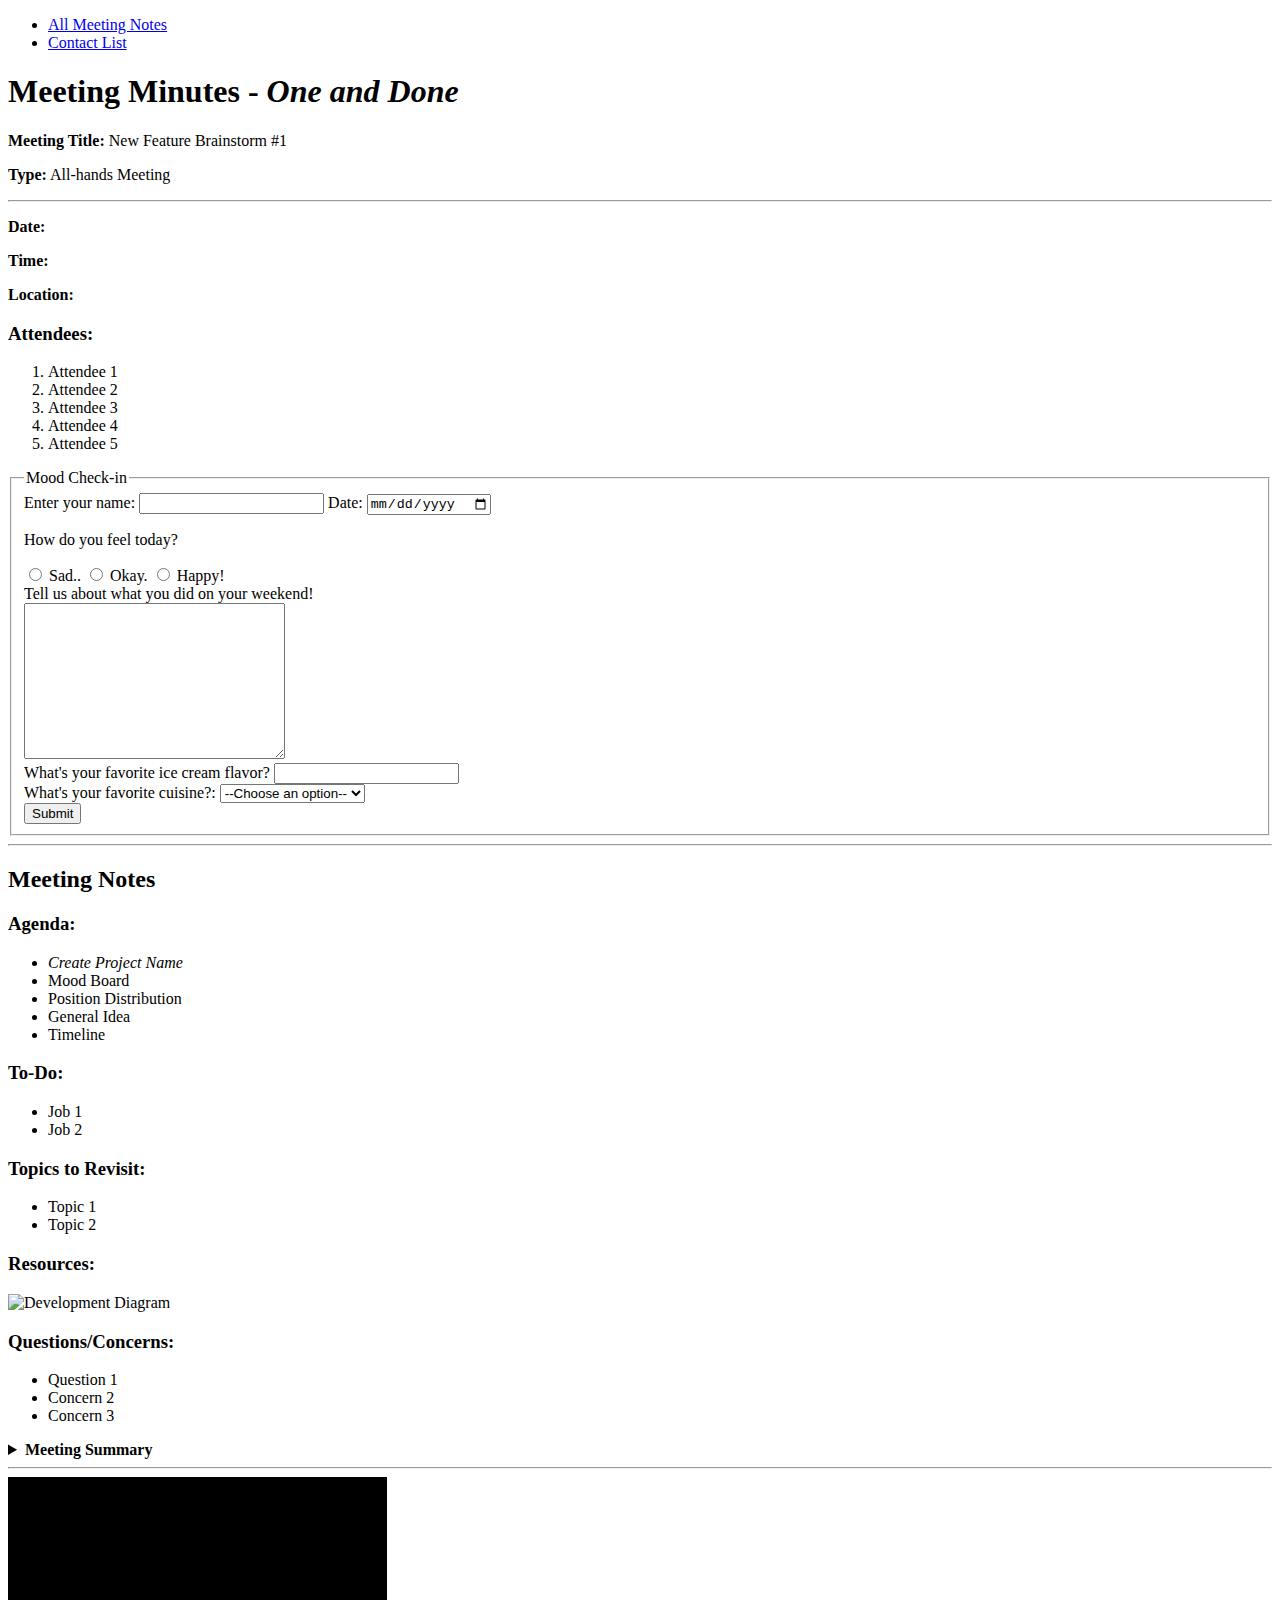
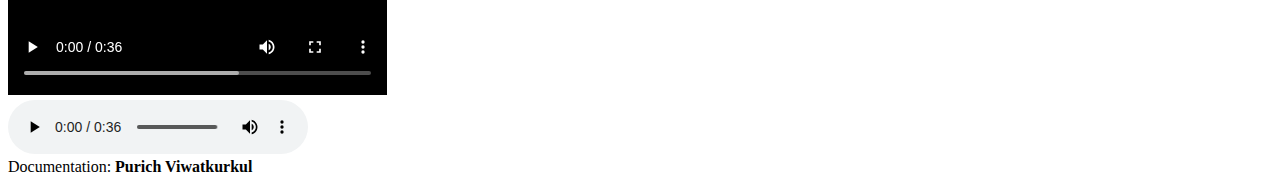
==== index.html @ 3d79289b "updated w3 validation" ====
<!DOCTYPE html>
<html lang="en">
<head>
    <meta charset="UTF-8">
    <meta name="viewport" content="width=device-width, initial-scale=1.0">
    <title>New Feature Brainstorm #1</title>
    <link rel="icon" href="screenshots/image.png" />
</head>

<nav class="crumbs">
    <ul>
        <li class="crumb"><a href="#">All Meeting Notes </a></li>
        <li class="crumb"><a href="#">Contact List </a></li>
    </ul>
</nav>

<header >
    <h1>Meeting Minutes - <span><em>One and Done</em></span> </h1>
    <p> 
        <span> 
            <b>Meeting Title:</b> 
        </span> 
        New Feature Brainstorm #1 </p>
    <p><b>Type:</b> All-hands Meeting</p>
    <hr>

    <p><strong>Date:</strong></p>
    <p><strong>Time:</strong></p>
    <p><strong>Location:</strong></p>
</header>


<div class = "sub-section">
    <h3>Attendees:</h3>
    <ol>
        <li> Attendee 1 </li>
        <li> Attendee 2 </li>
        <li> Attendee 3 </li>
        <li> Attendee 4 </li>
        <li> Attendee 5 </li>
    </ol>
</div>

    <form class = "form">
        <fieldset>  
            <legend>Mood Check-in</legend>

            <label for = "name">Enter your name:</label>
            <input type = "text" id="name" />

            <label for = "date">Date:</label>
            <input type = "date" id="date" />

            <p>How do you feel today?</p>
            <input type ="radio" id="button1" value= "1"/>
            <label for="button1">Sad..</label>
            
            <input type ="radio" id="button2" value= "2"/>
            <label for= "button2">Okay.</label>

            <input type ="radio" id="button3" value= "3"/>
            <label for="button3">Happy!</label>

            <br>
            <label for = "textbox">Tell us about what you did on your weekend!</label><br>
            <textarea id="textbox" rows="10" cols="30"></textarea><br>

            <label for="ice-cream-choice">What's your favorite ice cream flavor?</label>
            <input list="ice-cream-flavors" id="ice-cream-choice" name="ice-cream-choice" />
            <datalist id="ice-cream-flavors">
                <option value="Chocolate"></option>
                <option value="Coconut"></option>
                <option value="Mint"></option>
                <option value="Strawberry"></option>
                <option value="Vanilla"></option>
            </datalist>

            <br>

            <label for="fav-food">What's your favorite cuisine?:</label>
            <select name="food" id="fav-food">
                <option value="">--Choose an option--</option>
                <option value="Italian">Italian</option>
                <option value="American">American</option>
                <option value="Meixcan">Mexican</option>
                <option value="Mediterranean">Mediterranean</option>
            </select>

            <br>

            <button type = "submit">Submit</button>
        </fieldset>
    </form>
<hr>

<body>
    <div class = "body"></div>
    <section>
        <h2>Meeting Notes</h2>
    </section>
    <h3>Agenda:</h3>
    <ul>
        <li> <i>Create Project Name </i></li>
        <li> Mood Board </li>
        <li> Position Distribution </li>
        <li> General Idea</li>
        <li> Timeline </li>
    </ul>
    
    <main>
        <h3>To-Do:</h3>
        <ul>
            <li> Job 1  </li>
            <li> Job 2 </li>
        </ul>

        <h3>Topics to Revisit:</h3>
        <ul>
            <li> Topic 1  </li>
            <li> Topic 2 </li>
        </ul>

        <h3> Resources:</h3>
        <img src="https://www.slideteam.net/media/catalog/product/cache/1280x720/o/u/our_timeline_for_web_development_projects_slide01.jpg"
            alt = "Development Diagram" width = 30% height = 30%>
    </main>

    <h3>Questions/Concerns:</h3>
    <ul>
        <li> Question 1 </li>
        <li> Concern 2  </li>
        <li> Concern 3  </li>
    </ul>

    <details>
        <summary><strong>Meeting Summary</strong></summary>
        Accomplished all activities on the agenda. Assigned Job 1 and Job 2 to Attendee 1 and Attendee 4 while all 
        other attendees work on research and analysis of current trends. Question 1 will be added to <b> Topics to Revisit </b> 
        and Concern 2 and Concern 3 will be addressed after meeting is finished.

      </details>
      
</body>

<hr>

<footer>
    <video src="assets/video2611327392.mp4" controls width="30%"
    height="30%">
        <p>
          <a href="assets/video2611327392.mp4">Video Recording</a>
        </p>
    </video>
    <br>
    <audio controls>
        <source src="assets/audio.mp3" />
        <p>
          Your browser doesn't support this audio file. Here is a
          <a href="assets/audio.mp3">link to the audio</a> instead.
        </p>
      </audio>
    <br>
    Documentation: <span> <b>Purich Viwatkurkul </b> </span>
</footer>
</html>
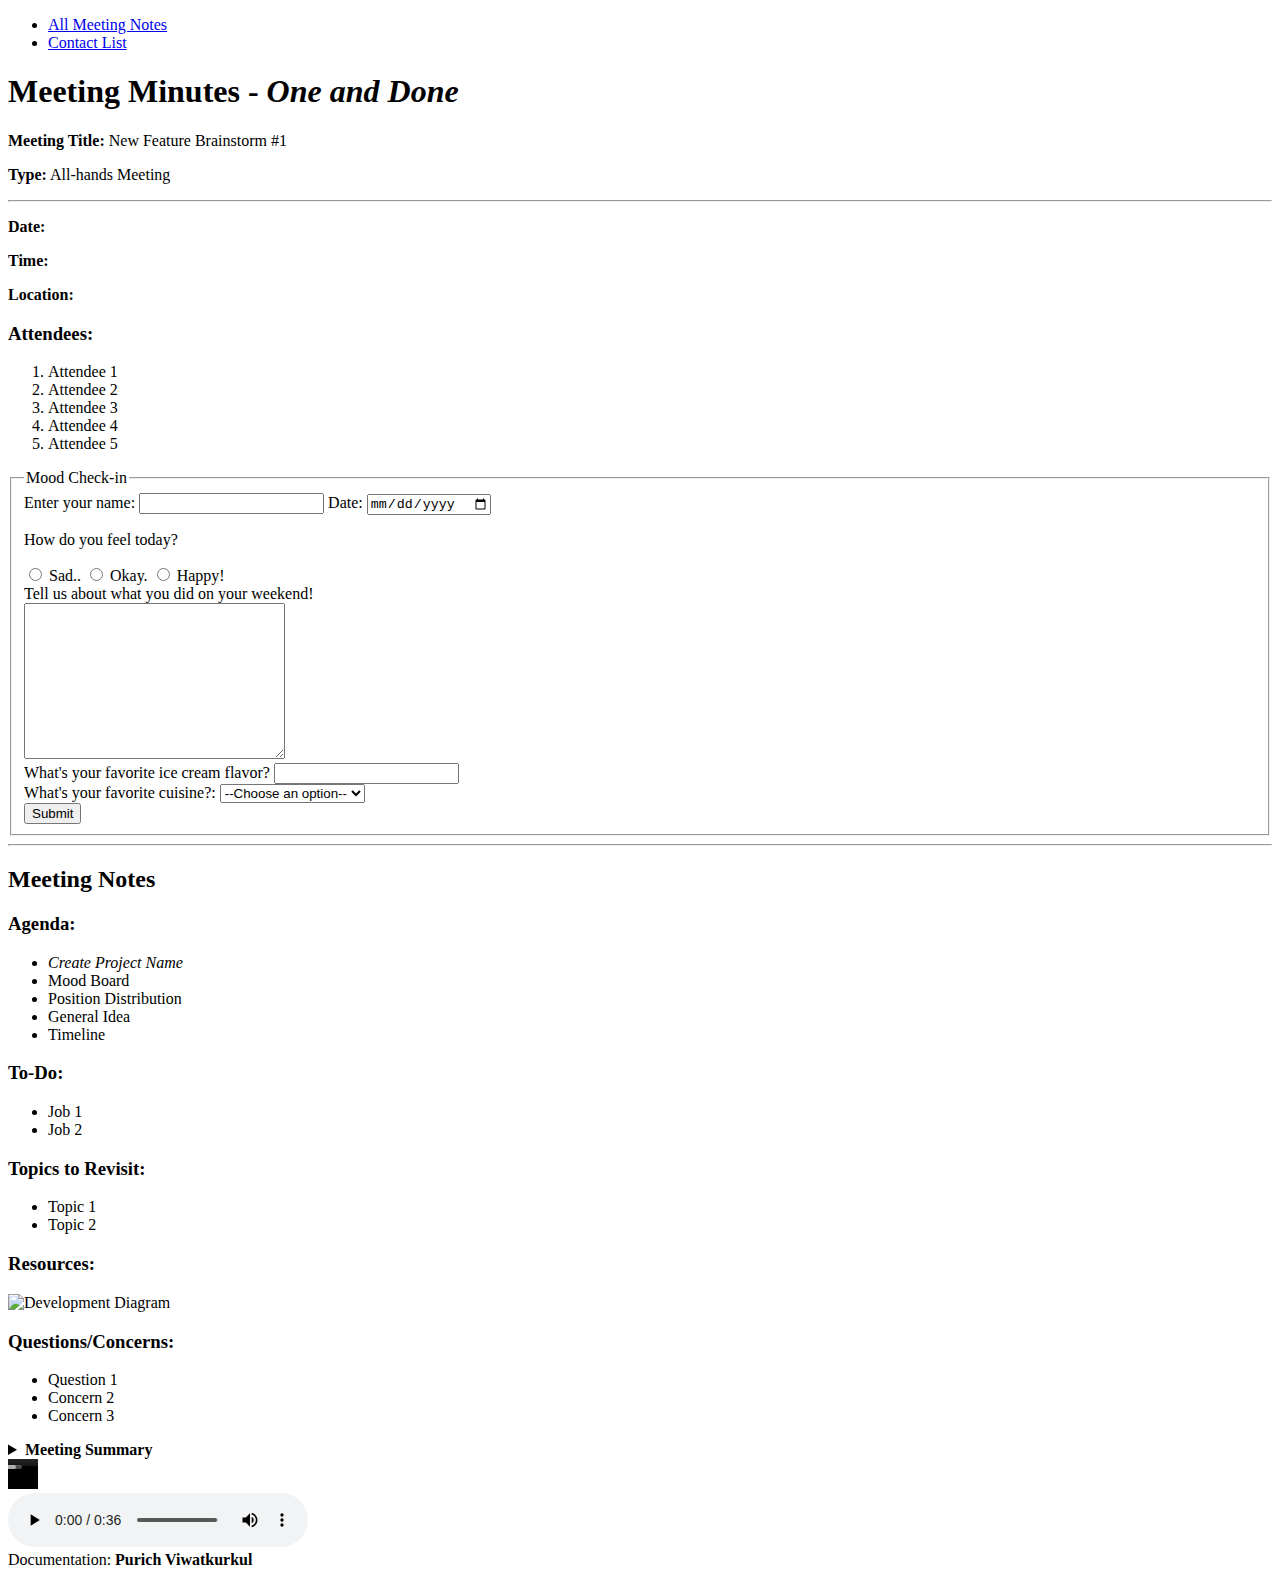
==== commit 7b29221f: "update #2" ====
--- a/index.html
+++ b/index.html
@@ -13,6 +13,7 @@
         <li class="crumb"><a href="#">Contact List </a></li>
     </ul>
 </nav>
+<div class = "body"></div>
 
 <header >
     <h1>Meeting Minutes - <span><em>One and Done</em></span> </h1>
@@ -94,7 +95,6 @@
 <hr>
 
 <body>
-    <div class = "body"></div>
     <section>
         <h2>Meeting Notes</h2>
     </section>
@@ -122,7 +122,7 @@
 
         <h3> Resources:</h3>
         <img src="https://www.slideteam.net/media/catalog/product/cache/1280x720/o/u/our_timeline_for_web_development_projects_slide01.jpg"
-            alt = "Development Diagram" width = 30% height = 30%>
+            alt = "Development Diagram" width = 30rem height = 30rem>
     </main>
 
     <h3>Questions/Concerns:</h3>
@@ -142,11 +142,10 @@
       
 </body>
 
-<hr>
 
 <footer>
-    <video src="assets/video2611327392.mp4" controls width="30%"
-    height="30%">
+    <video src="assets/video2611327392.mp4" controls width="30rem"
+    height="30rem">
         <p>
           <a href="assets/video2611327392.mp4">Video Recording</a>
         </p>
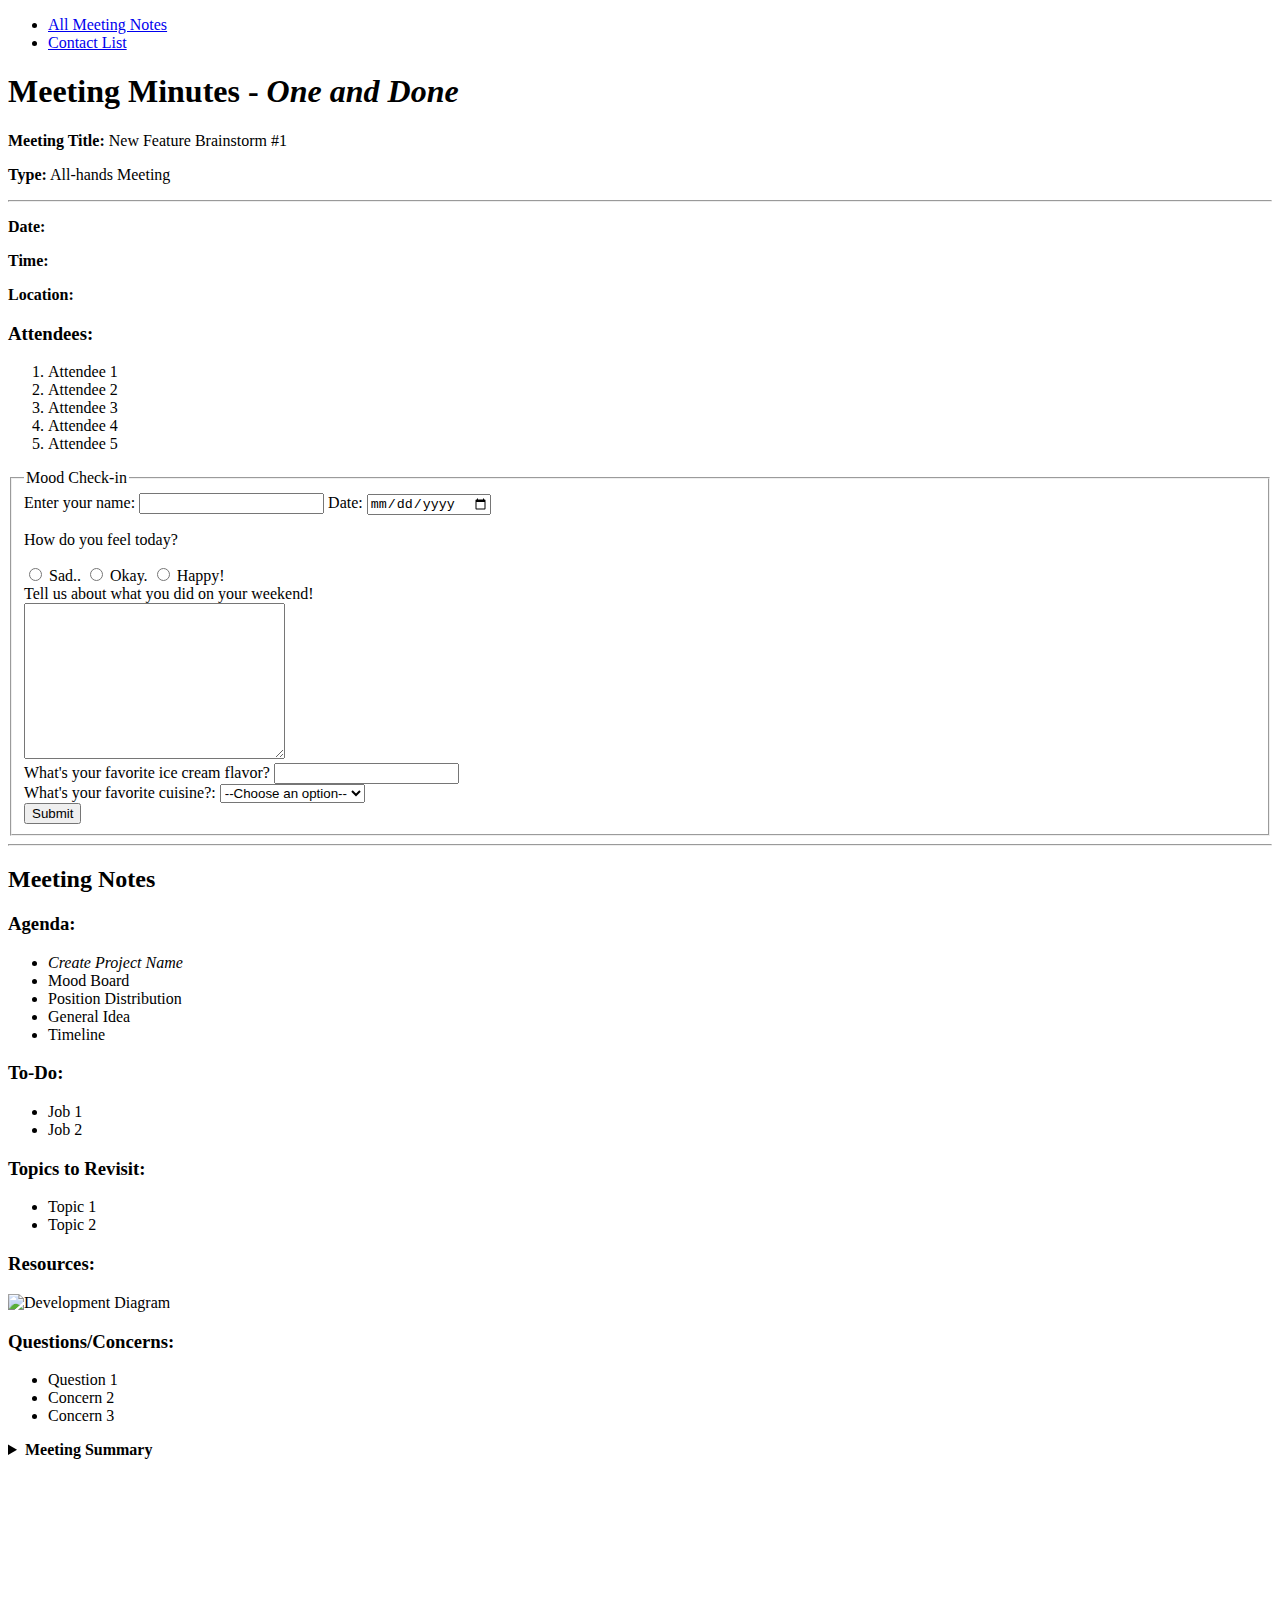
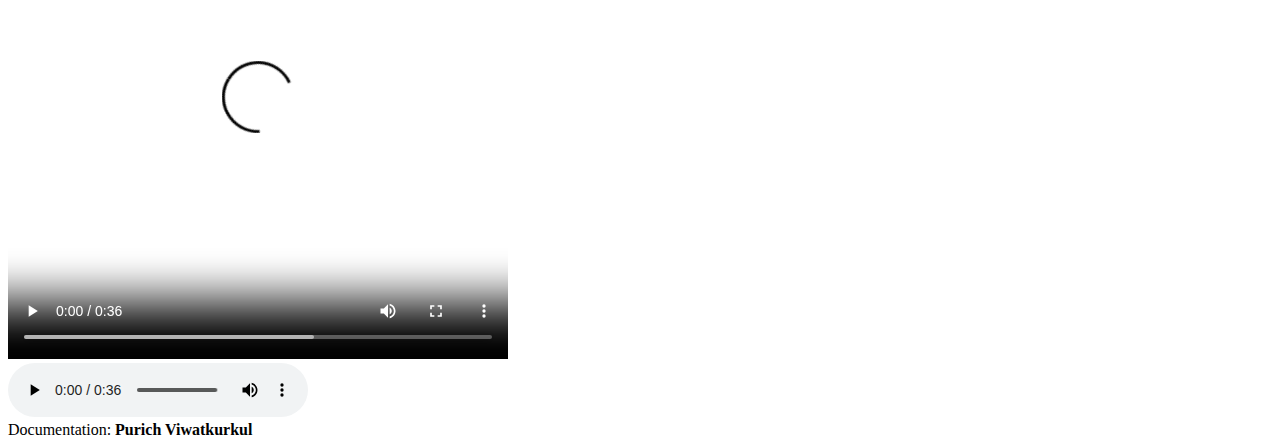
==== commit 2757ede2: "Update index.html" ====
--- a/index.html
+++ b/index.html
@@ -122,7 +122,7 @@
 
         <h3> Resources:</h3>
         <img src="https://www.slideteam.net/media/catalog/product/cache/1280x720/o/u/our_timeline_for_web_development_projects_slide01.jpg"
-            alt = "Development Diagram" width = 30rem height = 30rem>
+            alt = "Development Diagram" width = "500" height = "500">
     </main>
 
     <h3>Questions/Concerns:</h3>
@@ -140,12 +140,11 @@
 
       </details>
       
-</body>
 
 
 <footer>
-    <video src="assets/video2611327392.mp4" controls width="30rem"
-    height="30rem">
+    <video src="assets/video2611327392.mp4" controls width="500"
+    height="500">
         <p>
           <a href="assets/video2611327392.mp4">Video Recording</a>
         </p>
@@ -161,4 +160,6 @@
     <br>
     Documentation: <span> <b>Purich Viwatkurkul </b> </span>
 </footer>
+</body>
+
 </html>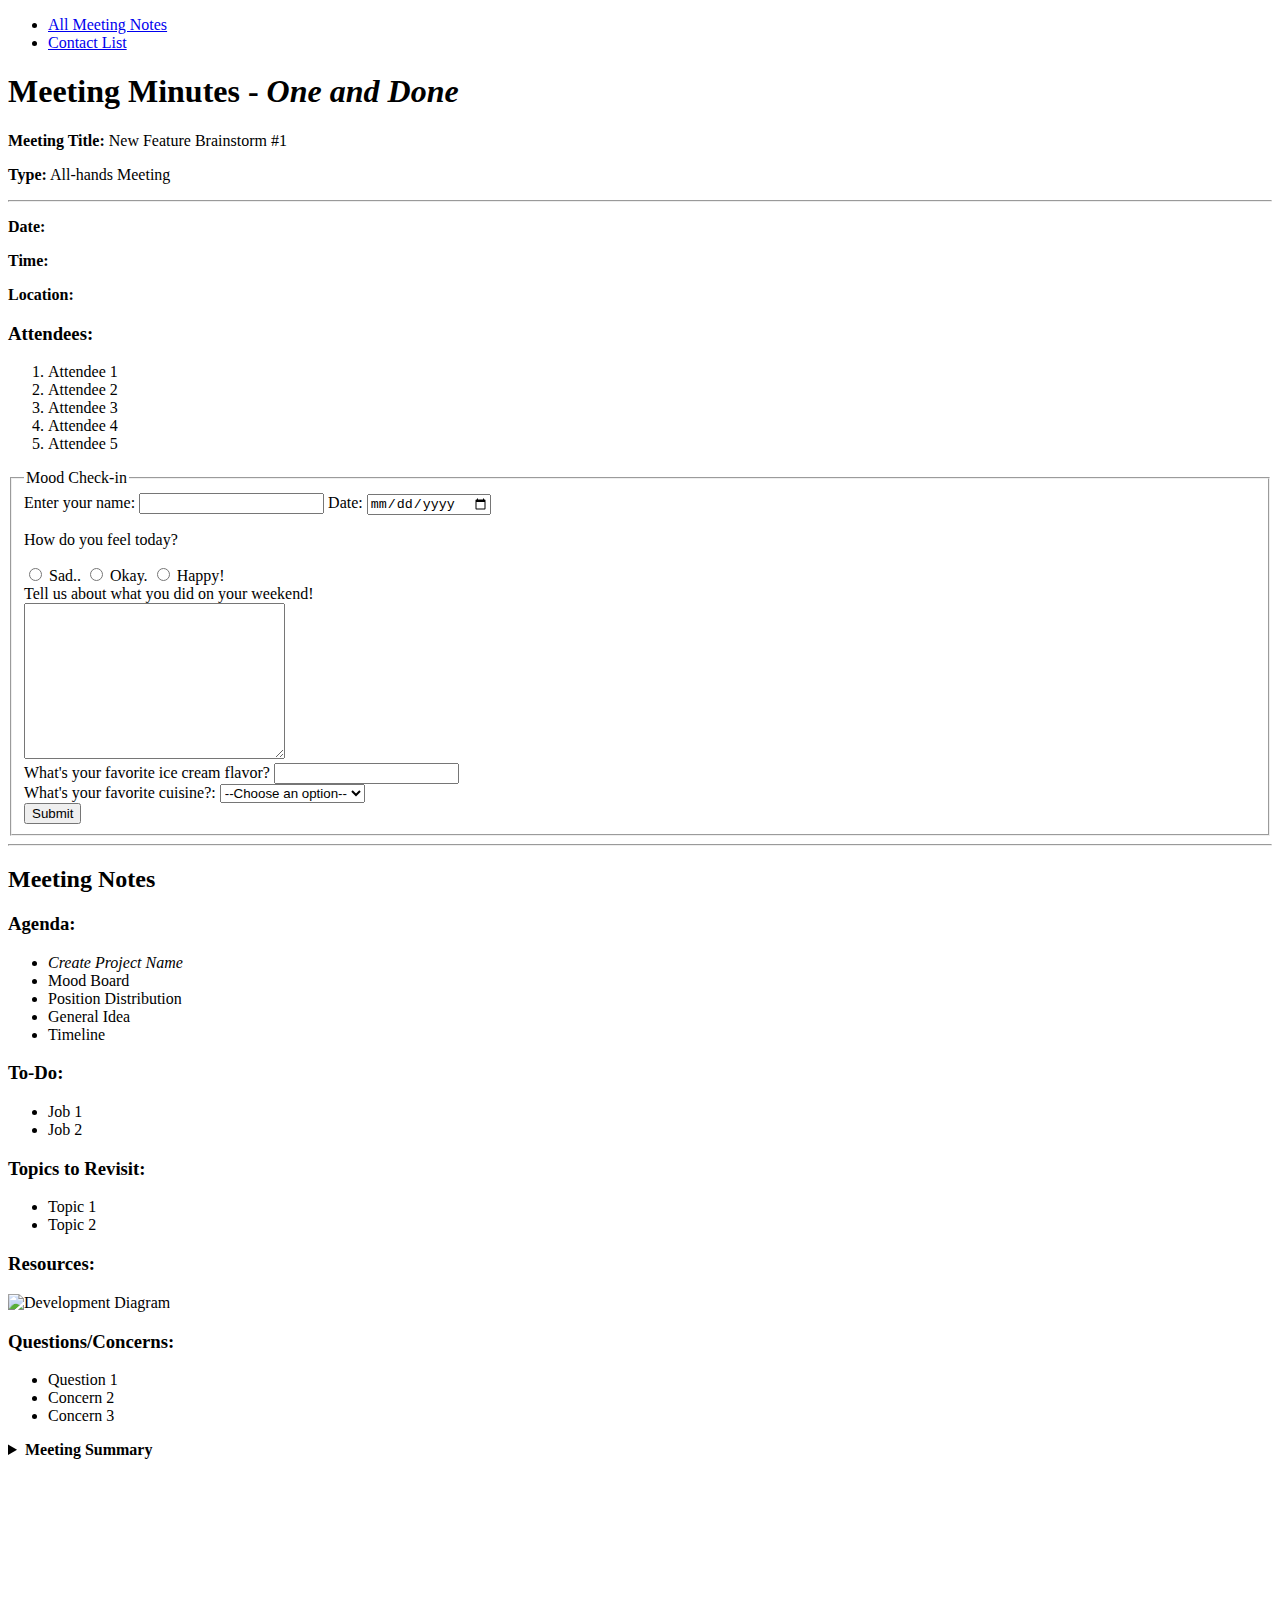
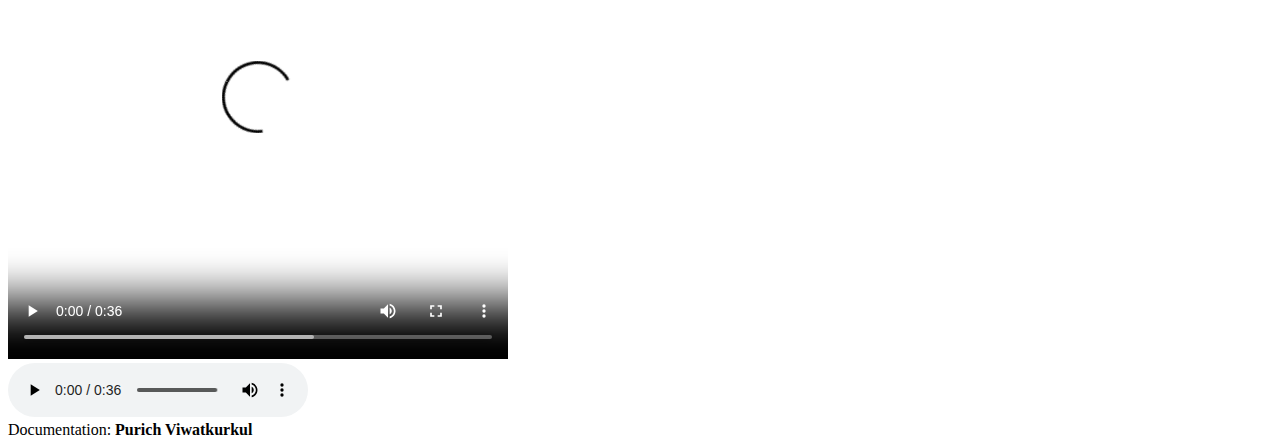
==== commit fc616734: "Update index.html" ====
--- a/index.html
+++ b/index.html
@@ -6,14 +6,13 @@
     <title>New Feature Brainstorm #1</title>
     <link rel="icon" href="screenshots/image.png" />
 </head>
-
+<body>
 <nav class="crumbs">
     <ul>
         <li class="crumb"><a href="#">All Meeting Notes </a></li>
         <li class="crumb"><a href="#">Contact List </a></li>
     </ul>
 </nav>
-<div class = "body"></div>
 
 <header >
     <h1>Meeting Minutes - <span><em>One and Done</em></span> </h1>
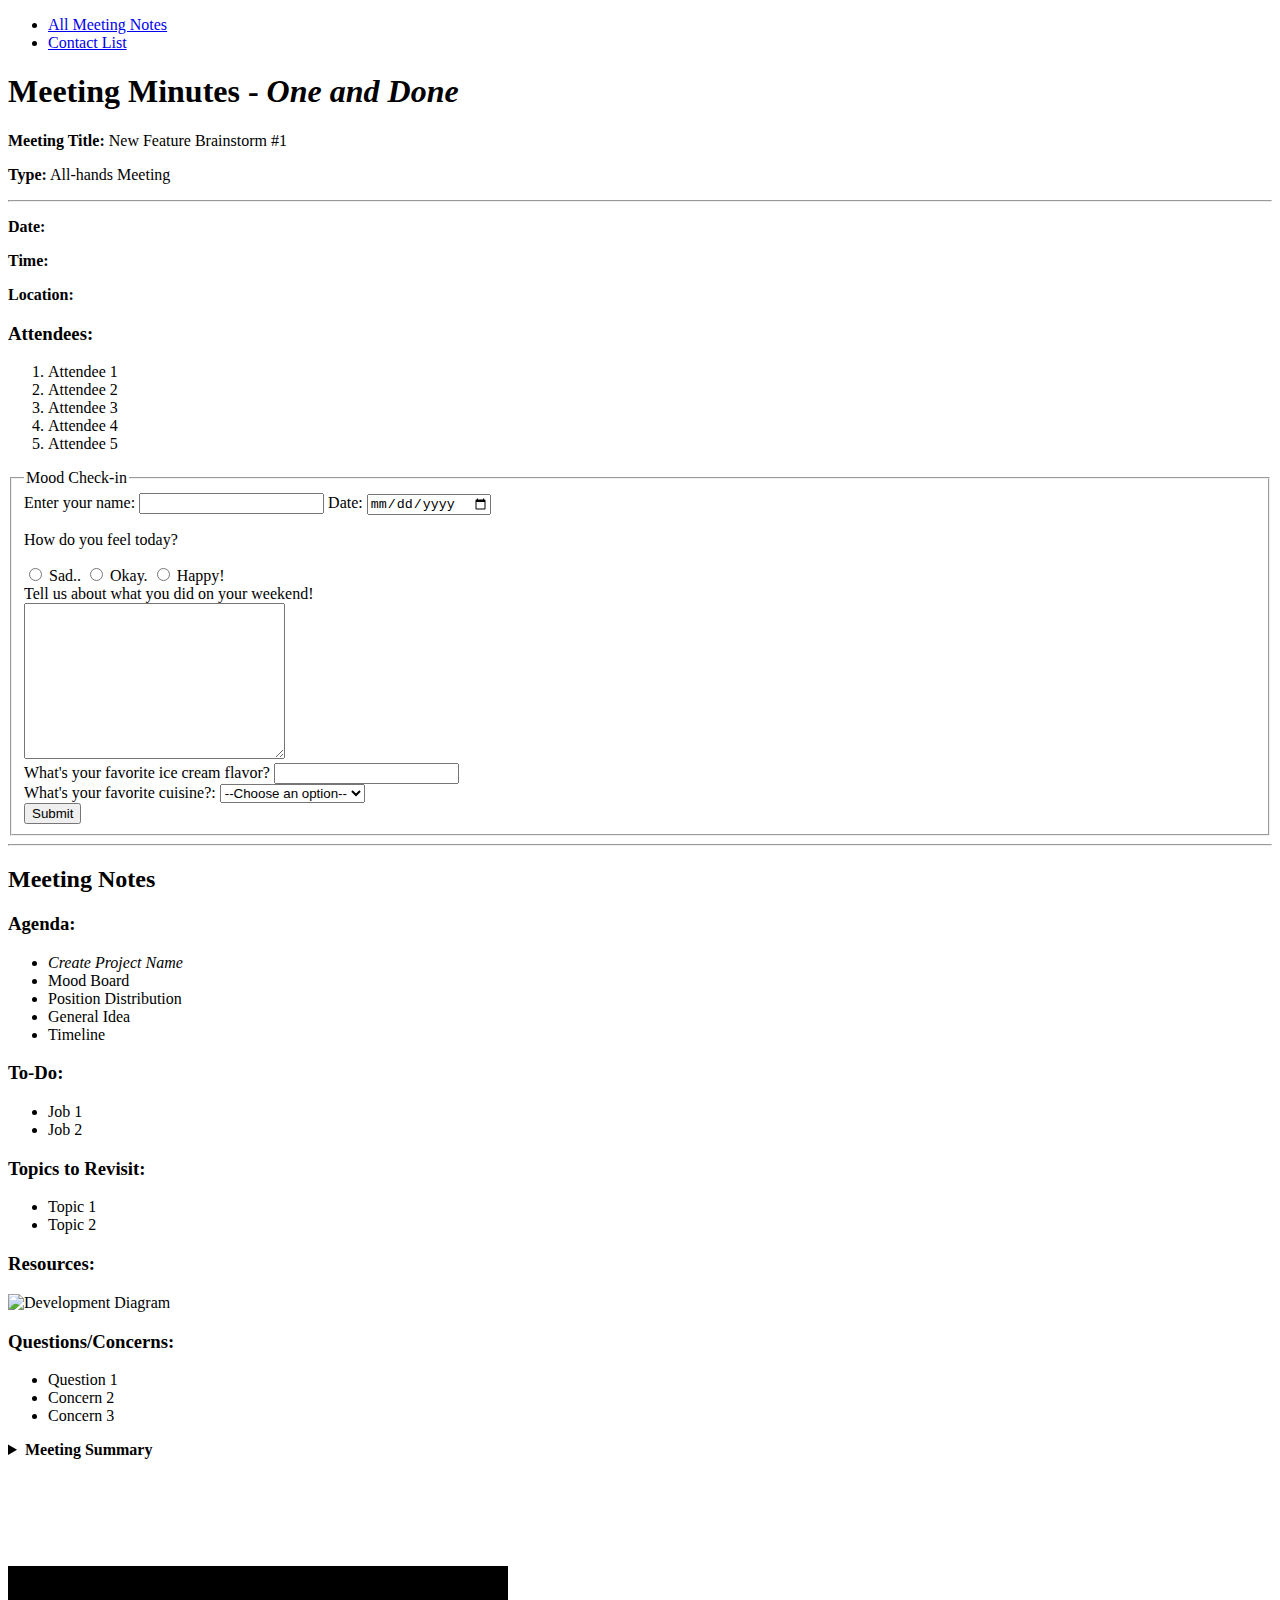
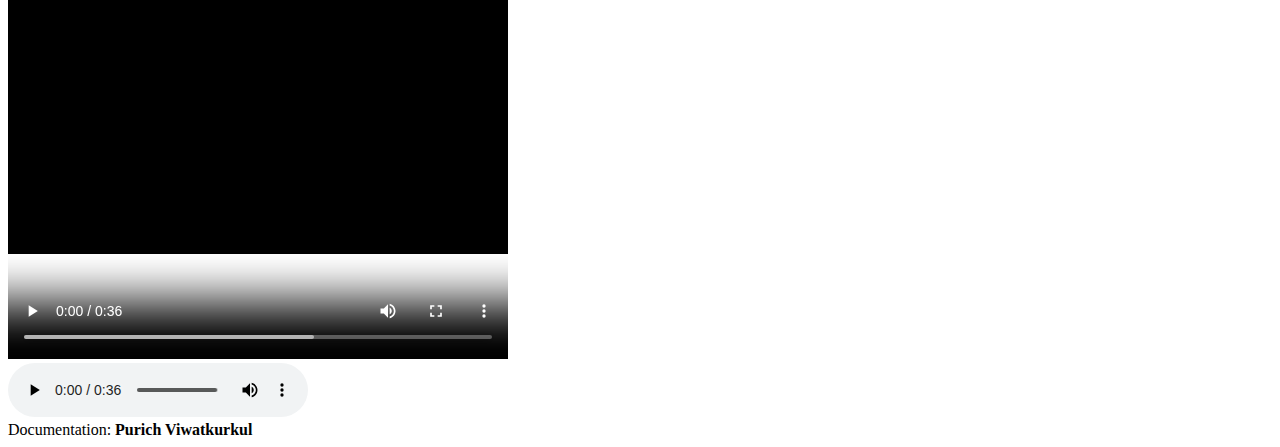
==== commit dc97d484: "Update index.html" ====
--- a/index.html
+++ b/index.html
@@ -93,52 +93,51 @@
     </form>
 <hr>
 
-<body>
-    <section>
-        <h2>Meeting Notes</h2>
-    </section>
-    <h3>Agenda:</h3>
+<section>
+    <h2>Meeting Notes</h2>
+</section>
+<h3>Agenda:</h3>
+<ul>
+    <li> <i>Create Project Name </i></li>
+    <li> Mood Board </li>
+    <li> Position Distribution </li>
+    <li> General Idea</li>
+    <li> Timeline </li>
+</ul>
+
+<main>
+    <h3>To-Do:</h3>
     <ul>
-        <li> <i>Create Project Name </i></li>
-        <li> Mood Board </li>
-        <li> Position Distribution </li>
-        <li> General Idea</li>
-        <li> Timeline </li>
-    </ul>
-    
-    <main>
-        <h3>To-Do:</h3>
-        <ul>
-            <li> Job 1  </li>
-            <li> Job 2 </li>
-        </ul>
-
-        <h3>Topics to Revisit:</h3>
-        <ul>
-            <li> Topic 1  </li>
-            <li> Topic 2 </li>
-        </ul>
-
-        <h3> Resources:</h3>
-        <img src="https://www.slideteam.net/media/catalog/product/cache/1280x720/o/u/our_timeline_for_web_development_projects_slide01.jpg"
-            alt = "Development Diagram" width = "500" height = "500">
-    </main>
-
-    <h3>Questions/Concerns:</h3>
-    <ul>
-        <li> Question 1 </li>
-        <li> Concern 2  </li>
-        <li> Concern 3  </li>
+        <li> Job 1  </li>
+        <li> Job 2 </li>
     </ul>
 
-    <details>
-        <summary><strong>Meeting Summary</strong></summary>
-        Accomplished all activities on the agenda. Assigned Job 1 and Job 2 to Attendee 1 and Attendee 4 while all 
-        other attendees work on research and analysis of current trends. Question 1 will be added to <b> Topics to Revisit </b> 
-        and Concern 2 and Concern 3 will be addressed after meeting is finished.
+    <h3>Topics to Revisit:</h3>
+    <ul>
+        <li> Topic 1  </li>
+        <li> Topic 2 </li>
+    </ul>
 
-      </details>
-      
+    <h3> Resources:</h3>
+    <img src="https://www.slideteam.net/media/catalog/product/cache/1280x720/o/u/our_timeline_for_web_development_projects_slide01.jpg"
+        alt = "Development Diagram" width = "500" height = "500">
+</main>
+
+<h3>Questions/Concerns:</h3>
+<ul>
+    <li> Question 1 </li>
+    <li> Concern 2  </li>
+    <li> Concern 3  </li>
+</ul>
+
+<details>
+    <summary><strong>Meeting Summary</strong></summary>
+    Accomplished all activities on the agenda. Assigned Job 1 and Job 2 to Attendee 1 and Attendee 4 while all 
+    other attendees work on research and analysis of current trends. Question 1 will be added to <b> Topics to Revisit </b> 
+    and Concern 2 and Concern 3 will be addressed after meeting is finished.
+
+    </details>
+    
 
 
 <footer>
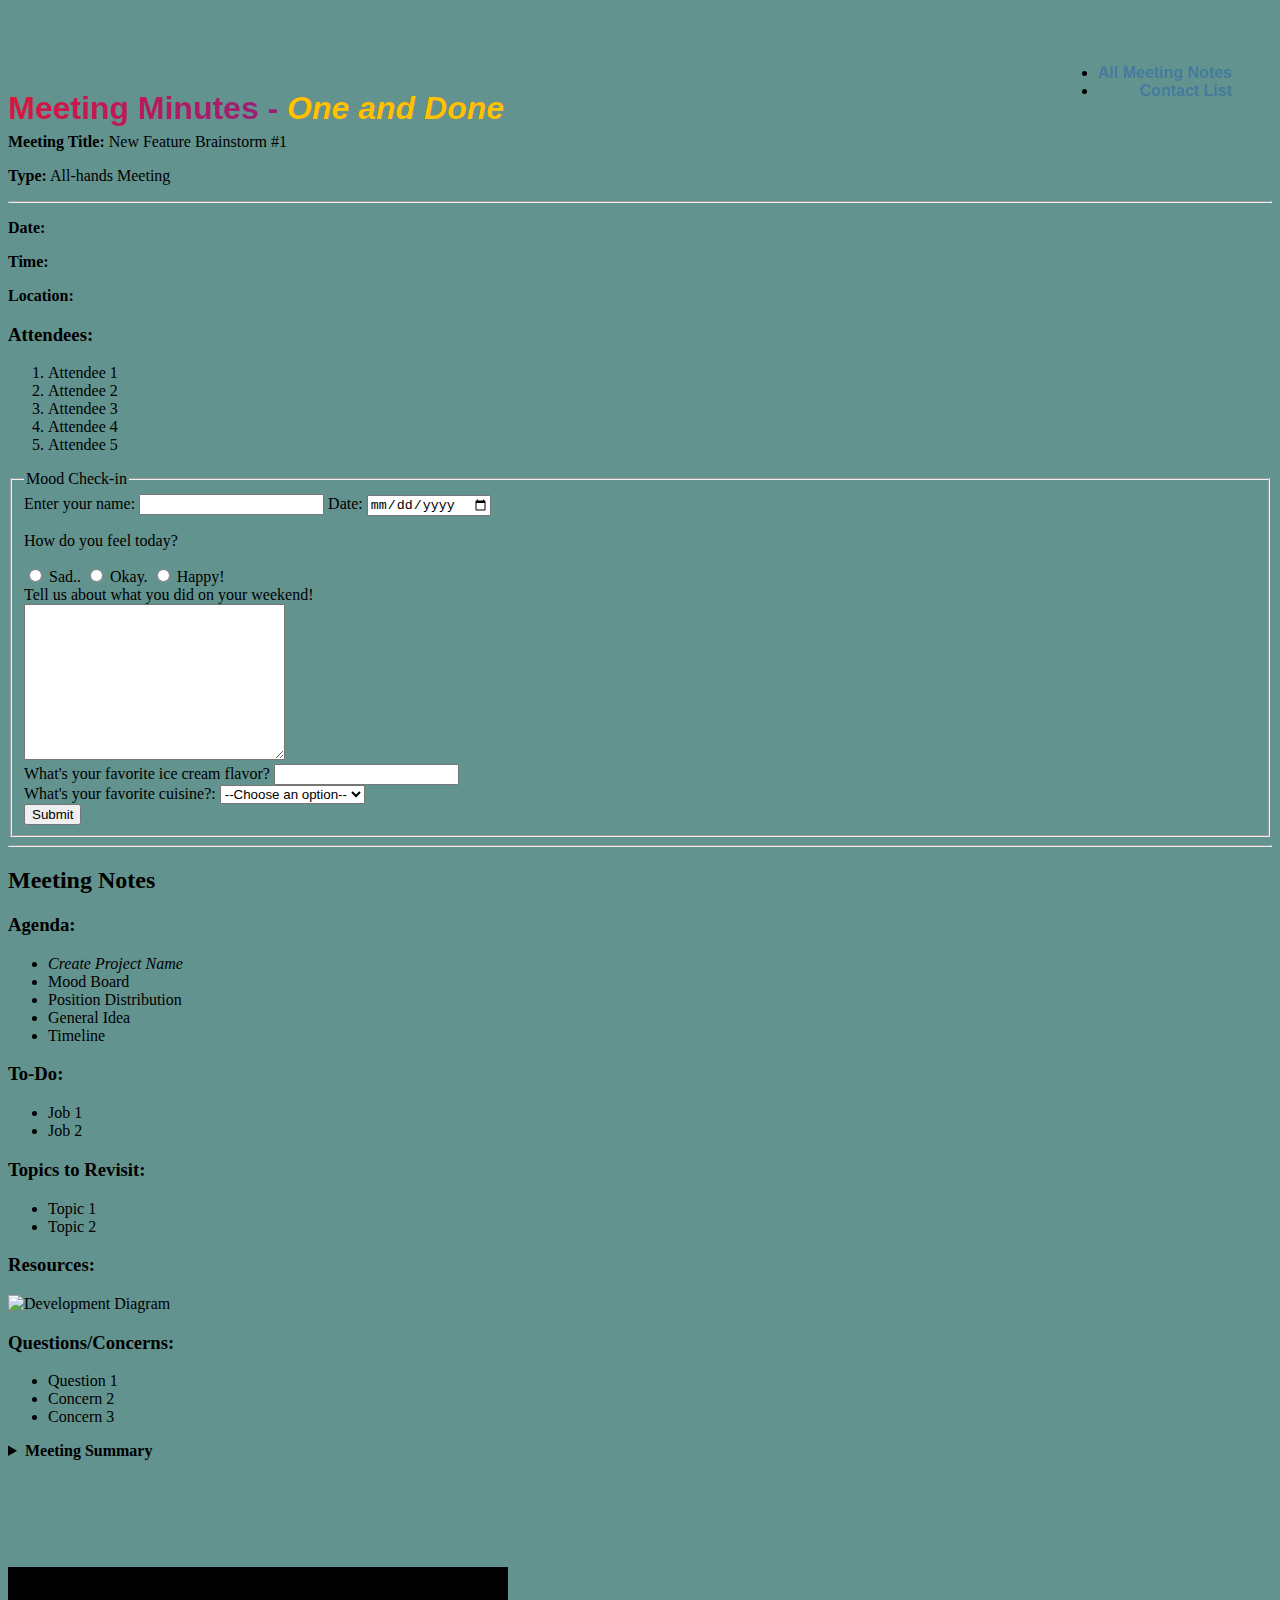
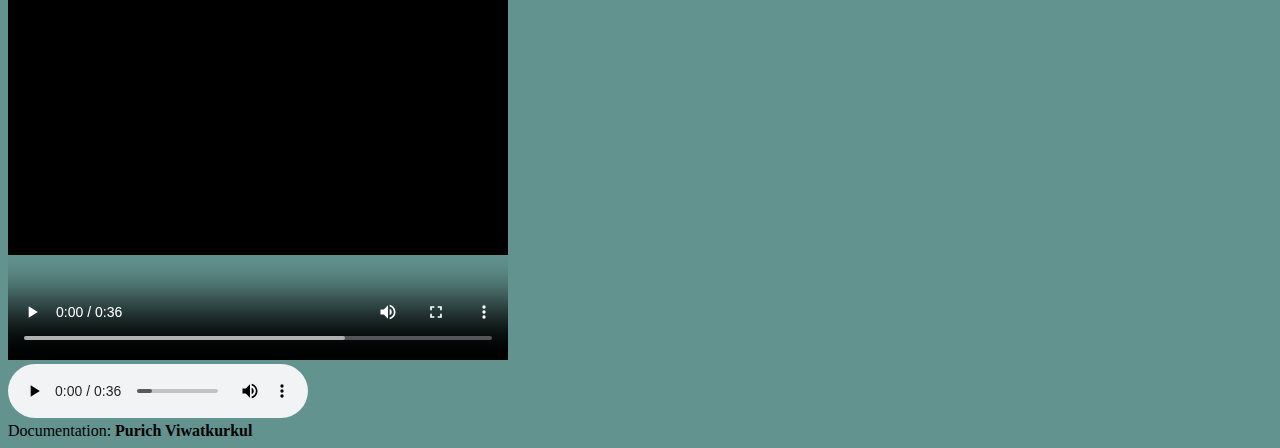
==== commit e79f6c2d: "css additions" ====
--- a/index.html
+++ b/index.html
@@ -5,17 +5,22 @@
     <meta name="viewport" content="width=device-width, initial-scale=1.0">
     <title>New Feature Brainstorm #1</title>
     <link rel="icon" href="screenshots/image.png" />
+    <link rel = "stylesheet" href = "styling.css">
 </head>
 <body>
-<nav class="crumbs">
-    <ul>
-        <li class="crumb"><a href="#">All Meeting Notes </a></li>
-        <li class="crumb"><a href="#">Contact List </a></li>
-    </ul>
+<nav class="navbar">
+    <div class = "nav-text">
+        <ul class = unord_list1>
+            <li id="1"><a href="#">All Meeting Notes </a></li>
+            <li id="2"><a href="#">Contact List </a></li>
+        </ul>
+    </div>
 </nav>
 
 <header >
-    <h1>Meeting Minutes - <span><em>One and Done</em></span> </h1>
+    <div class = "header">
+            <h1 class = "rainbow">Meeting Minutes - <em>One and Done </em></h1>
+        </div>
     <p> 
         <span> 
             <b>Meeting Title:</b> 
@@ -27,6 +32,7 @@
     <p><strong>Date:</strong></p>
     <p><strong>Time:</strong></p>
     <p><strong>Location:</strong></p>
+    </div>
 </header>
 
 
--- a/styling.css
+++ b/styling.css
@@ -0,0 +1,81 @@
+@media screen and (min-width : 500px) {
+    /* @font-face {
+        font-family: Oswald;
+        src: url(https://fonts.gstatic.com/s/oswald/v53/TK3_WkUHHAIjg75cFRf3bXL8LICs18NvsUJiZTaR.woff2);
+    } */
+    body{
+        background-color: rgba(28, 97, 92, 0.688);
+
+    }
+    .navbar{
+        width: 100%;
+        height: 5vh;
+        padding: 0;
+        margin:0;
+        display:inline-block
+    }
+    .nav-text{
+        font-family: "Oswald", sans-serif;
+        font-optical-sizing: auto;
+        font-weight: 700;
+        font-style: normal;
+        text-align:right;
+        padding:40px;
+    }
+    #1{
+        color-ad
+    }
+    .nav-text > ul{
+        display:inline-block;
+    }
+    .nav-text a{
+        text-decoration: none;
+        color: rgba(69, 123, 157);
+        text-align:left;
+        
+    }
+
+    .nav-text a:hover{
+        text-decoration: none;
+        color: white;
+        font-size: 20px;
+        text-align:left;
+        
+    }
+    .rainbow {
+        margin-top: -10px;
+        margin-bottom: -10px;
+        font-family: "Oswald", sans-serif;
+        background: linear-gradient(to right, crimson, rgb(0, 57, 245), rgb(13, 255, 0), rgb(128, 0, 255));
+        background-size: 200% 200%;
+        animation: rainbow 2s ease-in-out infinite;
+        background-clip: text;
+        -webkit-background-clip: text;
+        color: transparent; 
+        display: block;
+        transition: color 0.2s ease-in-out;
+        font-weight: 800;
+    }
+
+    /* Italics text */
+    .rainbow em {
+        animation: rainbow 2s ease-in-out infinite;
+        color: #ffc300; /* Set color of italicized text */
+    }
+   
+
+
+    @keyframes rainbow {
+        0% {
+            background-position: left;
+        }
+        50% {
+            background-position: right;
+        }
+        100% {
+            background-position: left;
+        }
+    }
+
+}
+
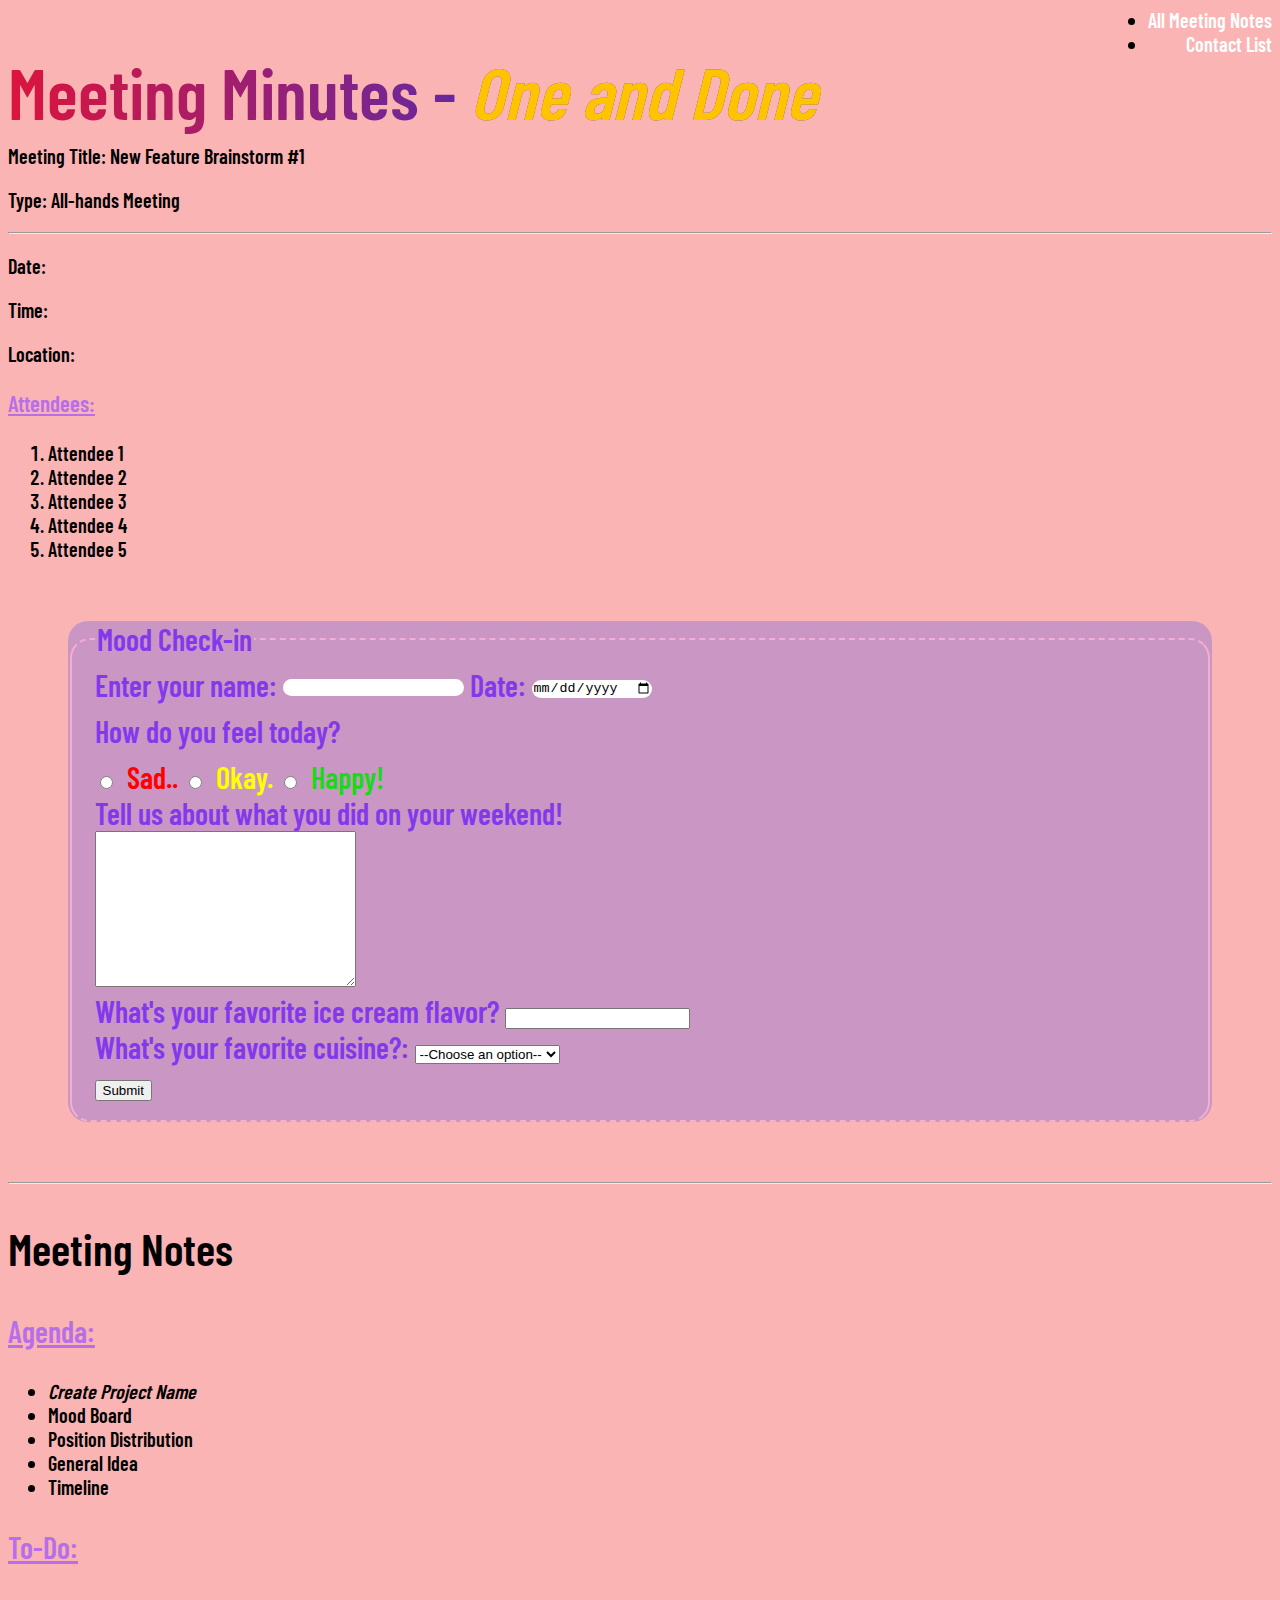
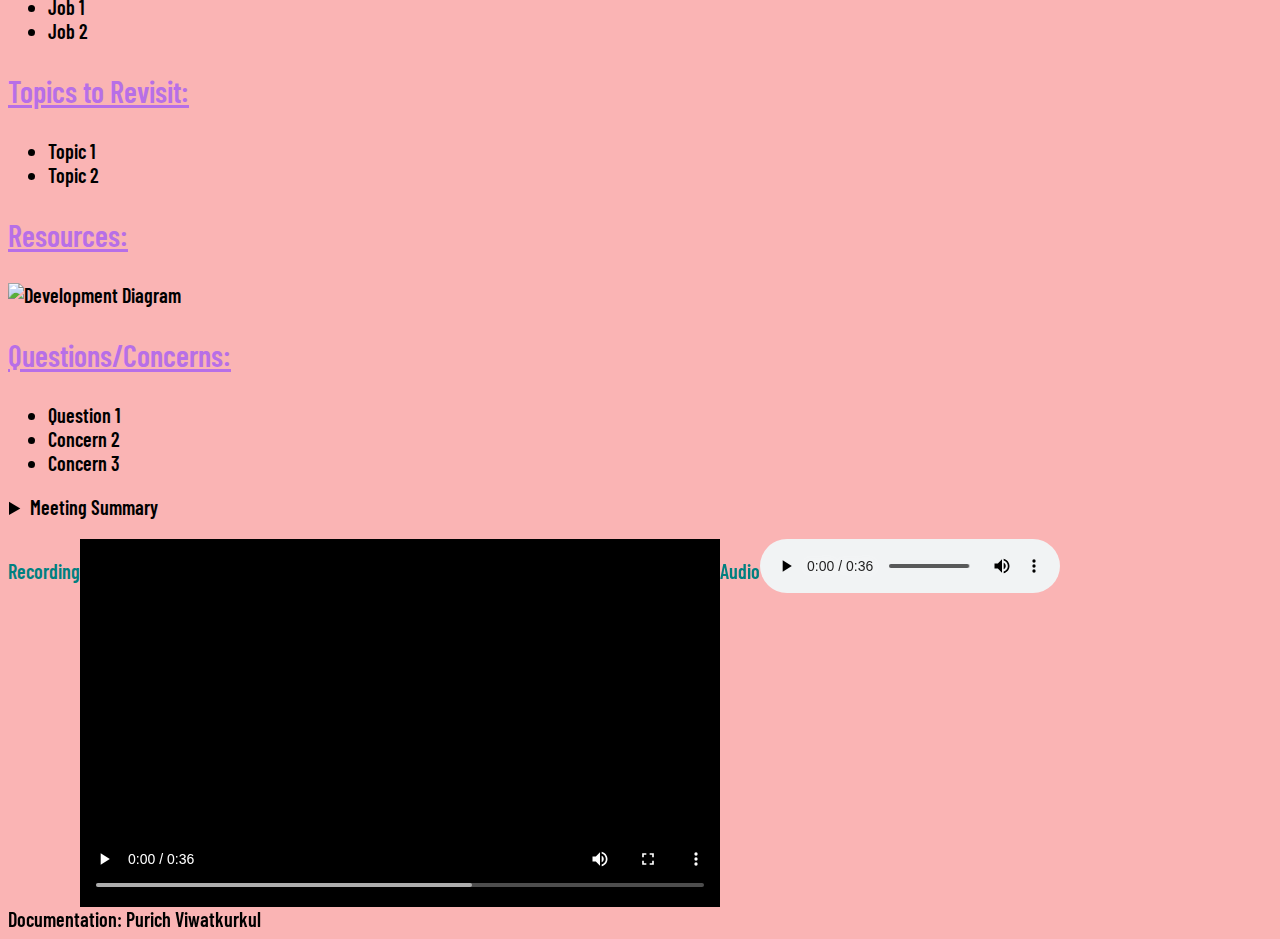
==== commit 759a8c39: "edited html and css for complete styling" ====
--- a/index.html
+++ b/index.html
@@ -19,19 +19,18 @@
 
 <header >
     <div class = "header">
-            <h1 class = "rainbow">Meeting Minutes - <em>One and Done </em></h1>
-        </div>
-    <p> 
-        <span> 
-            <b>Meeting Title:</b> 
-        </span> 
-        New Feature Brainstorm #1 </p>
-    <p><b>Type:</b> All-hands Meeting</p>
-    <hr>
+        <h1 class = "rainbow">Meeting Minutes - <em>One and Done </em></h1>
+        <p> 
+            <span> 
+                <b>Meeting Title:</b> 
+            </span> 
+            New Feature Brainstorm #1 </p>
+        <p><b>Type:</b> All-hands Meeting</p>
+        <hr>
 
-    <p><strong>Date:</strong></p>
-    <p><strong>Time:</strong></p>
-    <p><strong>Location:</strong></p>
+        <p><strong>Date:</strong></p>
+        <p><strong>Time:</strong></p>
+        <p><strong>Location:</strong></p>
     </div>
 </header>
 
@@ -49,7 +48,7 @@
 
     <form class = "form">
         <fieldset>  
-            <legend>Mood Check-in</legend>
+            <legend id="form-title">Mood Check-in</legend>
 
             <label for = "name">Enter your name:</label>
             <input type = "text" id="name" />
@@ -57,15 +56,15 @@
             <label for = "date">Date:</label>
             <input type = "date" id="date" />
 
-            <p>How do you feel today?</p>
+            <p id="question">How do you feel today?</p>
             <input type ="radio" id="button1" value= "1"/>
-            <label for="button1">Sad..</label>
+            <label for="button1" id="button1">Sad..</label>
             
             <input type ="radio" id="button2" value= "2"/>
-            <label for= "button2">Okay.</label>
+            <label for= "button2" id="button2">Okay.</label>
 
             <input type ="radio" id="button3" value= "3"/>
-            <label for="button3">Happy!</label>
+            <label for="button3" id="button3">Happy!</label>
 
             <br>
             <label for = "textbox">Tell us about what you did on your weekend!</label><br>
@@ -100,70 +99,75 @@
 <hr>
 
 <section>
-    <h2>Meeting Notes</h2>
+    <h2 id="Meeting Notes" >Meeting Notes</h2>
 </section>
-<h3>Agenda:</h3>
-<ul>
-    <li> <i>Create Project Name </i></li>
-    <li> Mood Board </li>
-    <li> Position Distribution </li>
-    <li> General Idea</li>
-    <li> Timeline </li>
-</ul>
-
-<main>
-    <h3>To-Do:</h3>
+<div class = "main-body">
+    <h3 id ="main-points">Agenda:</h3>
     <ul>
-        <li> Job 1  </li>
-        <li> Job 2 </li>
+        <li> <i>Create Project Name </i></li>
+        <li> Mood Board </li>
+        <li> Position Distribution </li>
+        <li> General Idea</li>
+        <li> Timeline </li>
     </ul>
 
-    <h3>Topics to Revisit:</h3>
+    <main>
+        <h3 id ="main-points">To-Do:</h3>
+        <ul>
+            <li> Job 1  </li>
+            <li> Job 2 </li>
+        </ul>
+
+        <h3 id ="main-points" >Topics to Revisit:</h3>
+        <ul>
+            <li> Topic 1  </li>
+            <li> Topic 2 </li>
+        </ul>
+
+        <h3 id ="main-points" > Resources:</h3>
+        <img src="https://www.slideteam.net/media/catalog/product/cache/1280x720/o/u/our_timeline_for_web_development_projects_slide01.jpg"
+            alt = "Development Diagram" width = "500" height = "500">
+    </main>
+
+    <h3 id ="main-points" >Questions/Concerns:</h3>
     <ul>
-        <li> Topic 1  </li>
-        <li> Topic 2 </li>
+        <li> Question 1 </li>
+        <li> Concern 2  </li>
+        <li> Concern 3  </li>
     </ul>
 
-    <h3> Resources:</h3>
-    <img src="https://www.slideteam.net/media/catalog/product/cache/1280x720/o/u/our_timeline_for_web_development_projects_slide01.jpg"
-        alt = "Development Diagram" width = "500" height = "500">
-</main>
-
-<h3>Questions/Concerns:</h3>
-<ul>
-    <li> Question 1 </li>
-    <li> Concern 2  </li>
-    <li> Concern 3  </li>
-</ul>
-
-<details>
-    <summary><strong>Meeting Summary</strong></summary>
-    Accomplished all activities on the agenda. Assigned Job 1 and Job 2 to Attendee 1 and Attendee 4 while all 
-    other attendees work on research and analysis of current trends. Question 1 will be added to <b> Topics to Revisit </b> 
-    and Concern 2 and Concern 3 will be addressed after meeting is finished.
+    <details>
+        <summary><strong>Meeting Summary</strong></summary>
+        Accomplished all activities on the agenda. Assigned Job 1 and Job 2 to Attendee 1 and Attendee 4 while all 
+        other attendees work on research and analysis of current trends. Question 1 will be added to <b> Topics to Revisit </b> 
+        and Concern 2 and Concern 3 will be addressed after meeting is finished.
 
     </details>
-    
+        
 
 
-<footer>
-    <video src="assets/video2611327392.mp4" controls width="500"
-    height="500">
-        <p>
-          <a href="assets/video2611327392.mp4">Video Recording</a>
-        </p>
-    </video>
-    <br>
-    <audio controls>
-        <source src="assets/audio.mp3" />
-        <p>
-          Your browser doesn't support this audio file. Here is a
-          <a href="assets/audio.mp3">link to the audio</a> instead.
-        </p>
-      </audio>
-    <br>
-    Documentation: <span> <b>Purich Viwatkurkul </b> </span>
-</footer>
+    <footer class="footer">
+        <p>Recording</p>
+        <video src="assets/video2611327392.mp4" controls>
+            <p>
+            <a href="assets/video2611327392.mp4">Video Recording</a>
+            </p>
+        </video>
+
+        <p> Audio </p>
+
+        <audio controls>
+            <source src="assets/audio.mp3" />
+            <p>
+            Your browser doesn't support this audio file. Here is a
+            <a href="assets/audio.mp3">link to the audio</a> instead.
+            </p>
+        </audio>
+
+    </footer>
+    <p id="credit">Documentation: <b>Purich Viwatkurkul </b>
+
+</div>
 </body>
 
 </html>--- a/styling.css
+++ b/styling.css
@@ -1,43 +1,56 @@
 @media screen and (min-width : 500px) {
-    /* @font-face {
-        font-family: Oswald;
-        src: url(https://fonts.gstatic.com/s/oswald/v53/TK3_WkUHHAIjg75cFRf3bXL8LICs18NvsUJiZTaR.woff2);
-    } */
+ 
+    @font-face {
+        font-family: 'Barlow Condensed';
+        src: url('assets/fonts/BarlowCondensed-SemiBold.eot');
+        src: url('assets/fonts/BarlowCondensed-SemiBold.eot?#iefix') format('embedded-opentype'),
+            url('assets/fonts/BarlowCondensed-SemiBold.woff2') format('woff2'),
+            url('assets/fonts/BarlowCondensed-SemiBold.woff') format('woff'),
+            url('assets/fonts/BarlowCondensed-SemiBold.ttf') format('truetype'),
+            url('assets/fonts/BarlowCondensed-SemiBold.svg#BarlowCondensed-Black') format('svg');
+        font-weight:600px;
+        font-style: normal;
+        font-display: swap;
+    }
+    * h3{
+        text-decoration: underline;
+        color:hsl(276, 71%, 67%);
+    }
     body{
-        background-color: rgba(28, 97, 92, 0.688);
-
+        background-color: rgba(248, 145, 145, 0.688);
+        /*background-color: rgba(28, 97, 92, 0.688);*/
+        font-family: 'Barlow Condensed';
+        font-size:30px;
     }
     .navbar{
         width: 100%;
-        height: 5vh;
+        height: 5vh; 
         padding: 0;
         margin:0;
-        display:inline-block
+        display:inline-block;
+        margin-top: -20px;
     }
     .nav-text{
-        font-family: "Oswald", sans-serif;
-        font-optical-sizing: auto;
-        font-weight: 700;
         font-style: normal;
         text-align:right;
-        padding:40px;
-    }
-    #1{
-        color-ad
     }
     .nav-text > ul{
         display:inline-block;
+        font-size: 20px;
+    }
+    ul.unord_list1 > li:active{
+        box-shadow: 2px 2px 5px #fc894d;
     }
     .nav-text a{
         text-decoration: none;
-        color: rgba(69, 123, 157);
         text-align:left;
+        color: white;
         
     }
 
     .nav-text a:hover{
         text-decoration: none;
-        color: white;
+        color: rgba(69, 123, 157);
         font-size: 20px;
         text-align:left;
         
@@ -45,7 +58,6 @@
     .rainbow {
         margin-top: -10px;
         margin-bottom: -10px;
-        font-family: "Oswald", sans-serif;
         background: linear-gradient(to right, crimson, rgb(0, 57, 245), rgb(13, 255, 0), rgb(128, 0, 255));
         background-size: 200% 200%;
         animation: rainbow 2s ease-in-out infinite;
@@ -54,7 +66,7 @@
         color: transparent; 
         display: block;
         transition: color 0.2s ease-in-out;
-        font-weight: 800;
+        font-size:8vh;
     }
 
     /* Italics text */
@@ -62,9 +74,8 @@
         animation: rainbow 2s ease-in-out infinite;
         color: #ffc300; /* Set color of italicized text */
     }
-   
 
-
+    
     @keyframes rainbow {
         0% {
             background-position: left;
@@ -77,5 +88,96 @@
         }
     }
 
+    .header, .sub-section{
+        font-size:20px;
+    }
+
+    .form{
+        display:grid;
+        color: #8338ec;
+        background-color: color(from hsl(307, 33%, 69%) srgb r g b);
+        border-radius: 20px;
+        margin: 2em 2em 2em 2em;
+        & input[type=text]{
+            position: relative;
+            bottom: 0.3rem;
+            border-radius: 25px;
+            border-color: none;
+            border: none;
+            
+        }
+        & input[type=date]{
+            position: relative;
+            bottom: 0.3rem;
+            border-radius: 25px;
+            border-color: none;
+            border: none;
+        }
+        & input[type=radio]{
+            margin-right: 8px;
+        }
+        & #question{
+            margin-top: 10px;
+            margin-bottom: 10px;
+        }
+        & #button1{
+            color:red;
+        }
+        & #button2{
+            color:rgb(255, 255, 0);
+        }
+        & #button3{
+            color:rgb(25, 218, 25)
+        }
+    }
+    fieldset{
+        border-color: color-mix(in lch, plum, pink);
+        border-style: dashed solid;
+        border-radius: 20px;
+    }
+    #main-body{
+        font-size: 34pt;
+    }
+    .main-body{
+        font-size: 0.529cm;
+    }
+
+    #main-points{
+        font-size: 30px;
+    }
+    details{
+        margin-left: 1px;
+        margin-bottom: 20px;
+    }
+    footer{
+        margin:auto;
+        display: flex;
+        flex-direction: row;
+        justify-content: flex-start;
+        align-items: flex-start;
+        row-gap: 10px;
+    }
+    footer:has(~p){
+        color:teal;
+        padding:0;
+        margin:0;
+        margin-block-start: 0px;
+    }
+    footer > video{
+        max-height: 50vh;
+        max-width: 50vw;
+
+    }
+    video + audio{
+        padding:10px 10px 10px 10px;
+    }
+    audio{
+        max-height: 30rem;
+        max-width: 30rem;
+    }
+    footer ~ p{
+        padding:0;
+        margin: 0;
+    }
 }
 
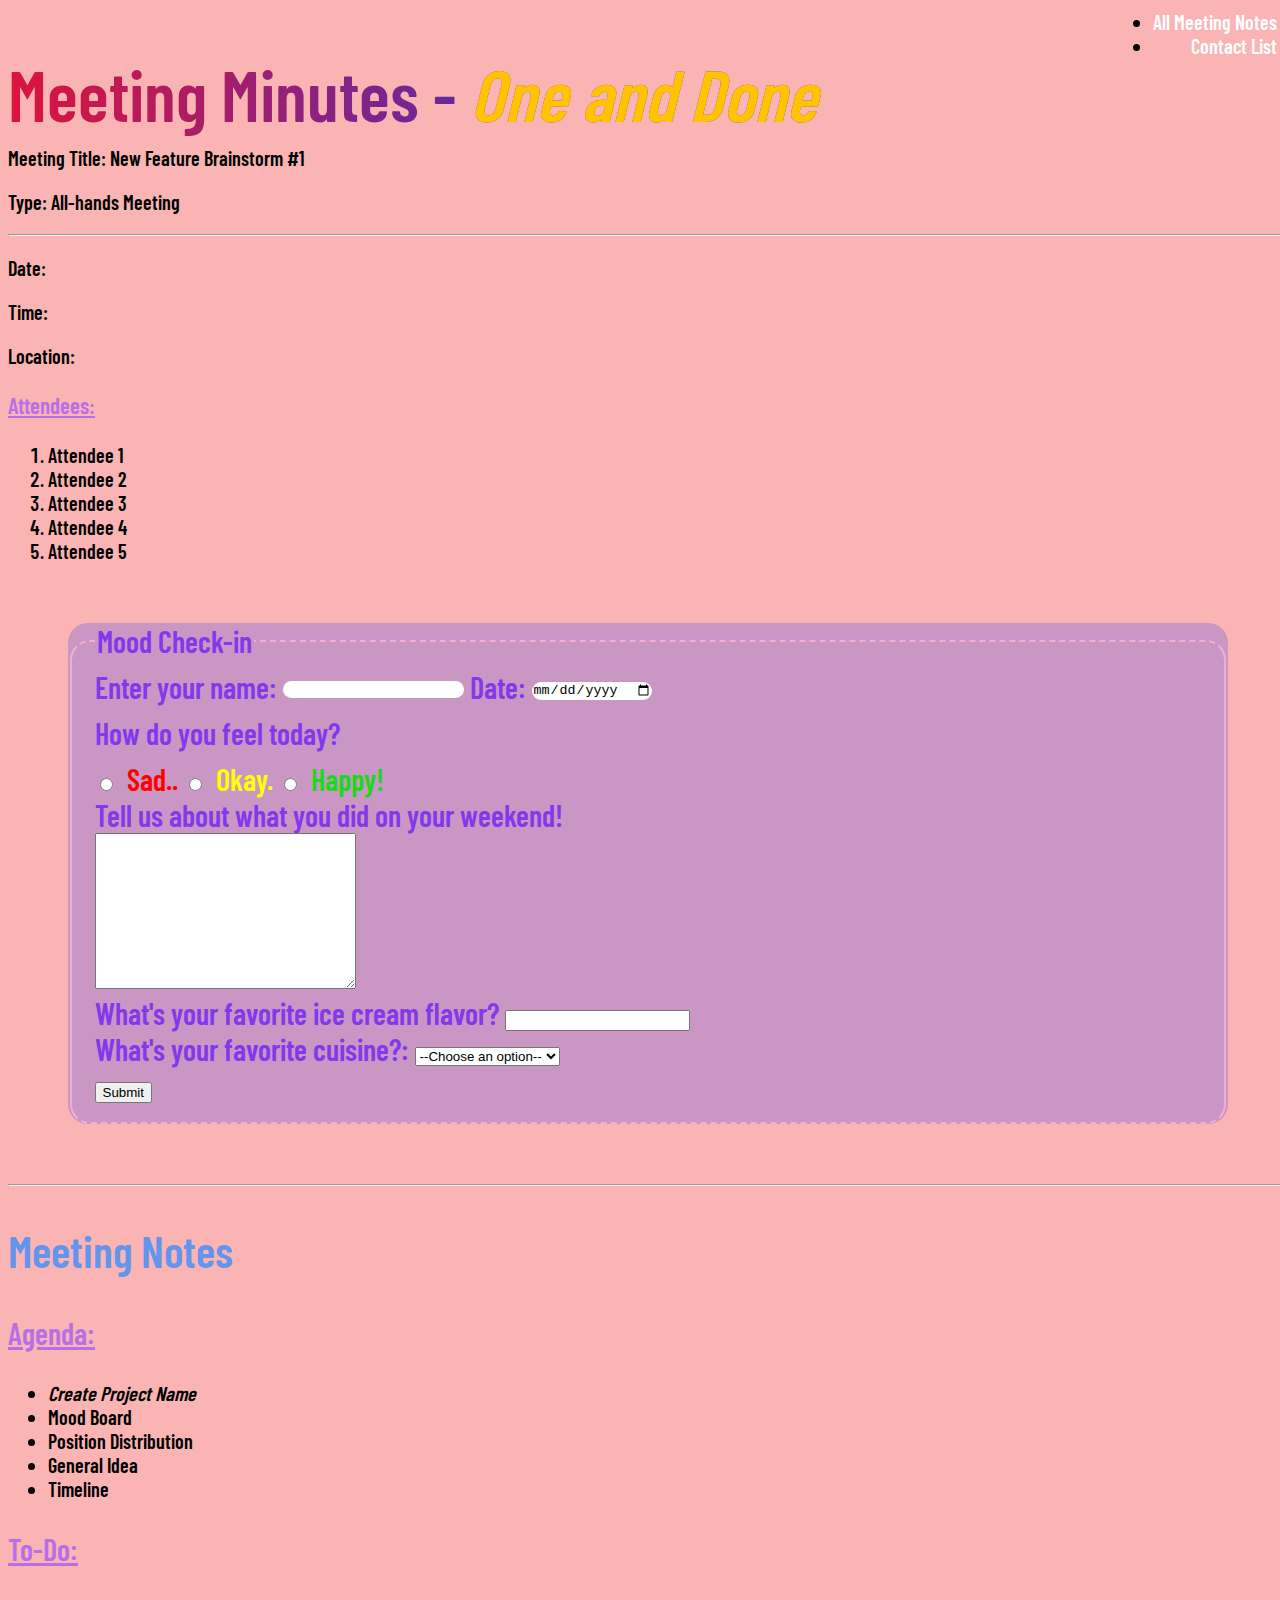
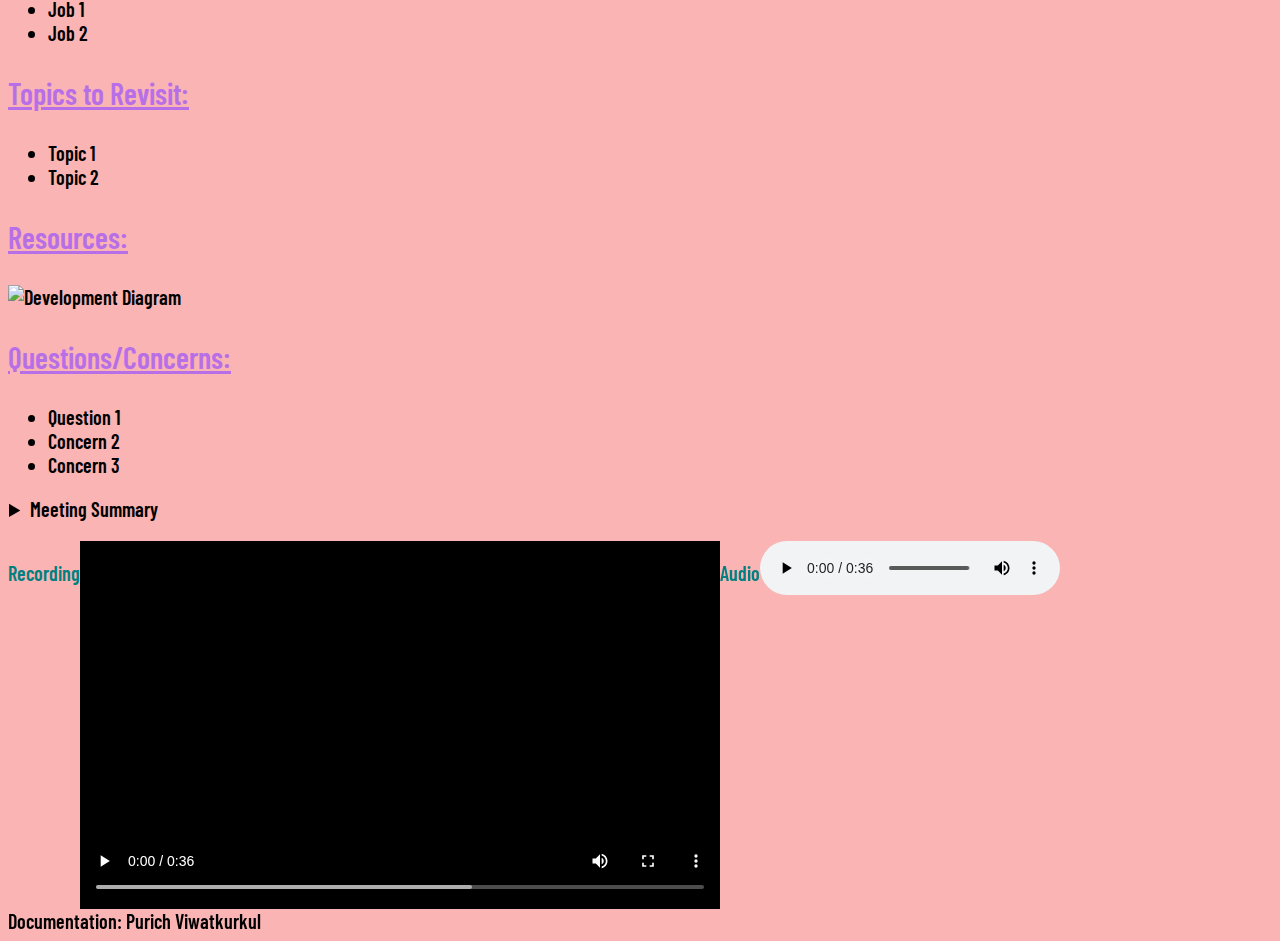
==== commit 3c224937: "altered html file for easily styling + finished styling" ====
--- a/index.html
+++ b/index.html
@@ -7,7 +7,7 @@
     <link rel="icon" href="screenshots/image.png" />
     <link rel = "stylesheet" href = "styling.css">
 </head>
-<body>
+<body class="container">
 <nav class="navbar">
     <div class = "nav-text">
         <ul class = unord_list1>
@@ -99,7 +99,7 @@
 <hr>
 
 <section>
-    <h2 id="Meeting Notes" >Meeting Notes</h2>
+    <h2 id="Meeting-Notes" >Meeting Notes</h2>
 </section>
 <div class = "main-body">
     <h3 id ="main-points">Agenda:</h3>
--- a/styling.css
+++ b/styling.css
@@ -1,5 +1,7 @@
 @media screen and (min-width : 500px) {
- 
+    .container {
+        --main-bg-color: cornflowerblue;
+      }
     @font-face {
         font-family: 'Barlow Condensed';
         src: url('assets/fonts/BarlowCondensed-SemiBold.eot');
@@ -18,17 +20,22 @@
     }
     body{
         background-color: rgba(248, 145, 145, 0.688);
-        /*background-color: rgba(28, 97, 92, 0.688);*/
         font-family: 'Barlow Condensed';
         font-size:30px;
+        height:100%;
+        width:100%;
     }
     .navbar{
-        width: 100%;
+        width:99%;
         height: 5vh; 
-        padding: 0;
         margin:0;
         display:inline-block;
         margin-top: -20px;
+        position:static;
+        padding-top:2px;
+        padding-right:2px;
+        padding-left:2px;
+        padding-bottom: 0px;
     }
     .nav-text{
         font-style: normal;
@@ -103,6 +110,7 @@
             bottom: 0.3rem;
             border-radius: 25px;
             border-color: none;
+            border-width:10px;
             border: none;
             
         }
@@ -134,6 +142,9 @@
         border-color: color-mix(in lch, plum, pink);
         border-style: dashed solid;
         border-radius: 20px;
+    }
+    section #Meeting-Notes{
+        color: var(--main-bg-color,black);
     }
     #main-body{
         font-size: 34pt;
